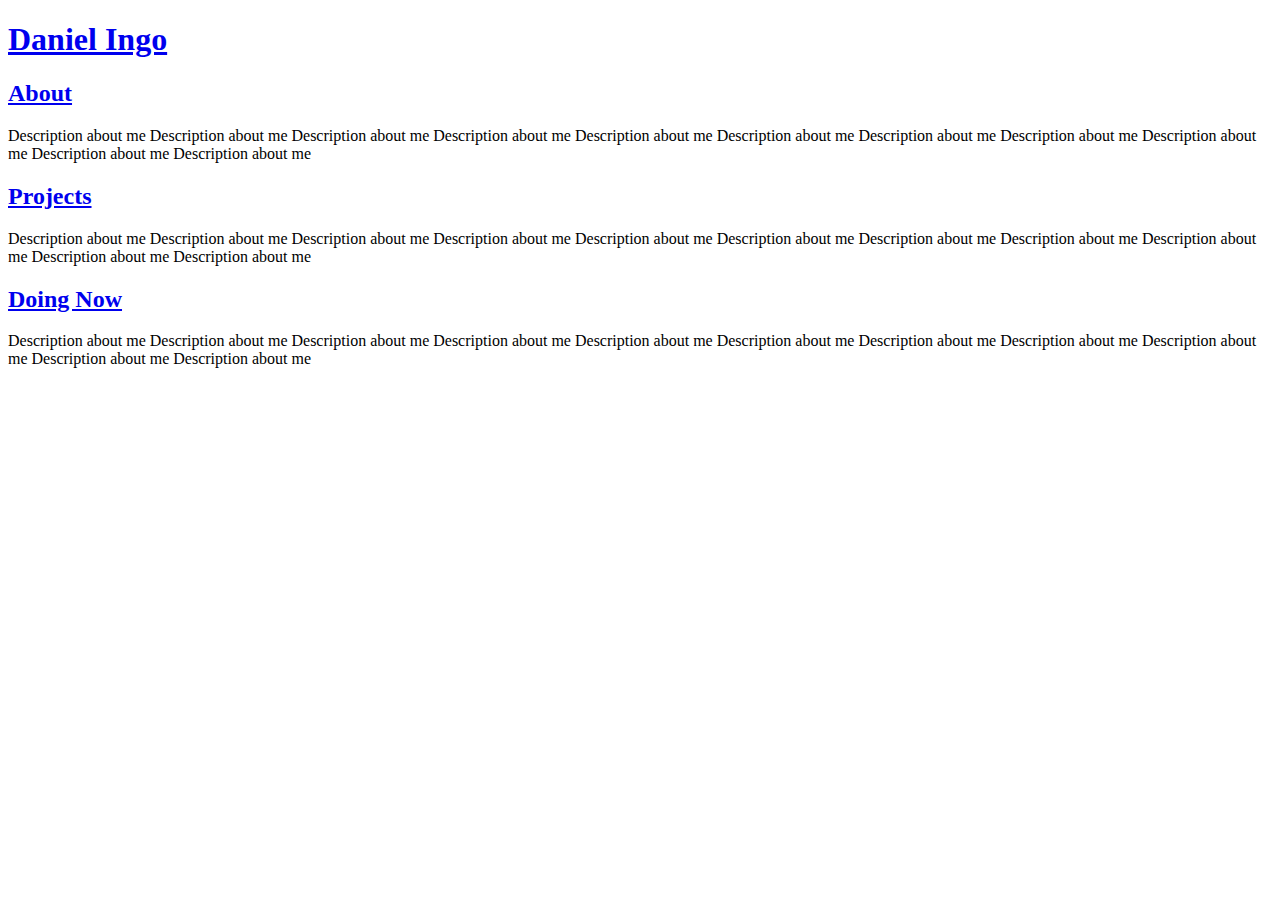
==== index.html @ d1fa8cff "Update and rename README.md to index.html" ====
<!DOCTYPE html>
<html>
<head>
    <link rel="stylesheet" href="css.css">
      
    <title>Daniel Ingo</title>
    </head>

<body>
    <h1><a href="homepage.html">Daniel Ingo</a></h1>
    
    
    <div id="cards">
    <div class="card">
        <section><h2><a href="about.html">About</a></h2>
        <p>Description about me Description about me Description about me Description about me Description about me Description about me Description about me Description about me Description about me Description about me Description about me</p>
    </section>
    </div>
    
    <div class="card">
    <section>
        <h2><a href="projects.html">Projects</a></h2>
     <p>Description about me Description about me Description about me Description about me Description about me Description about me Description about me Description about me Description about me Description about me Description about me</p>
    </section>
    </div>
        
    <div class="card">
    <section>
        <h2><a href="now.html">Doing Now</a></h2>
        <p>Description about me Description about me Description about me Description about me Description about me Description about me Description about me Description about me Description about me Description about me Description about me</p>
    </section>
    </div>
    </div>
    
    </body>
    
    
    

</html>
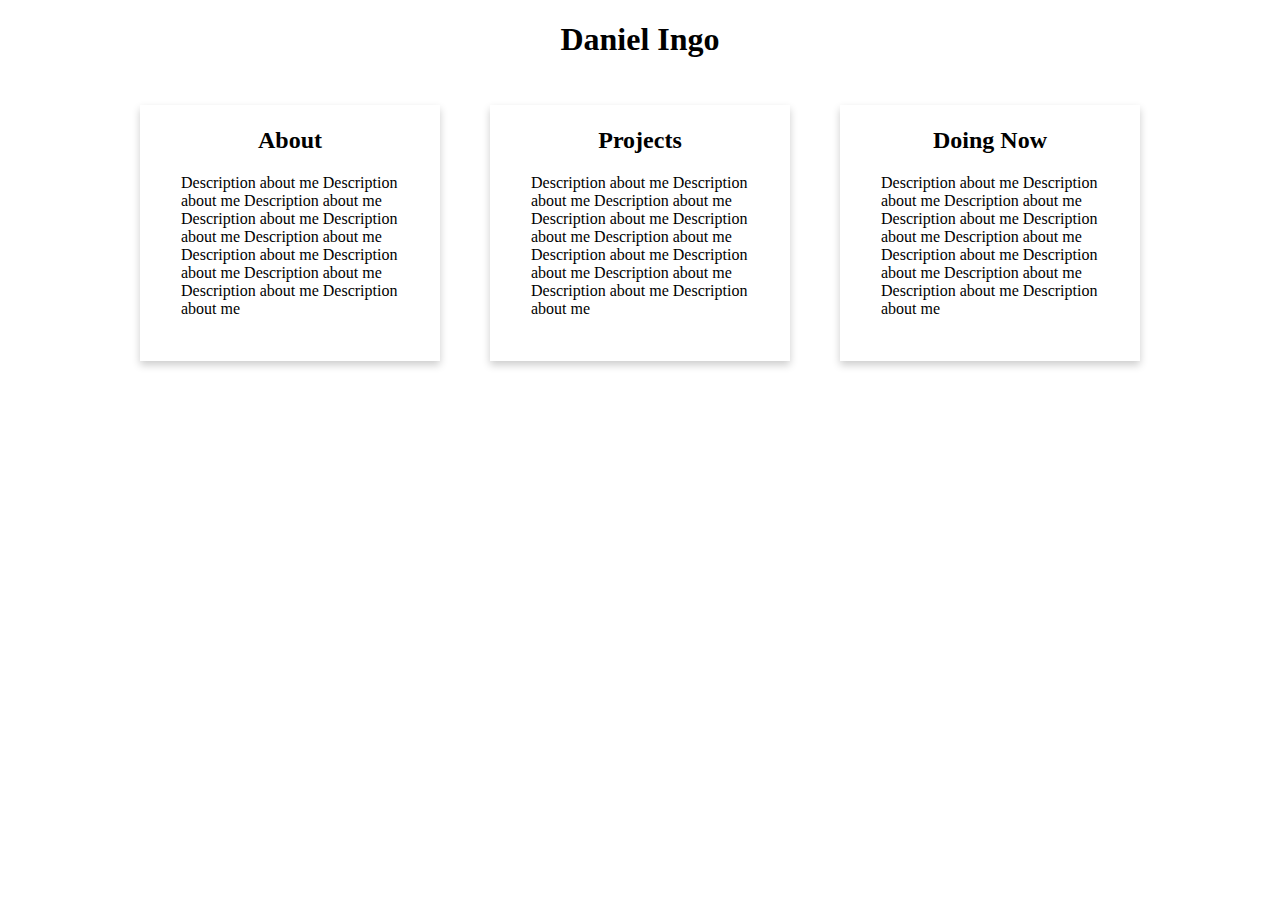
==== commit 804fa36a: "Update index.html" ====
--- a/index.html
+++ b/index.html
@@ -10,7 +10,7 @@
     <h1><a href="homepage.html">Daniel Ingo</a></h1>
     
     
-    <div id="cards">
+    <div class="row">
     <div class="card">
         <section><h2><a href="about.html">About</a></h2>
         <p>Description about me Description about me Description about me Description about me Description about me Description about me Description about me Description about me Description about me Description about me Description about me</p>
--- a/css.css
+++ b/css.css
@@ -0,0 +1,49 @@
+a {
+    text-decoration: none;
+    color: inherit
+}
+
+
+h1 {
+    text-align: center;
+}
+
+h2 {
+    text-align: center;
+}
+
+h3 {
+    text-align: center;
+}
+
+p {
+    padding: 0 25px 25px;
+   
+}
+
+#cards {
+    display: inline-flex;
+    justify-content: center;
+    padding: 10px;
+}
+
+.card {
+    box-shadow: 0 4px 8px 0 rgba(0,0,0,0.2);
+    transition: 0.3s;
+    margin: 25px;
+    min-height: 200px;
+    max-width: 300px;
+}
+.card:hover {
+  box-shadow: 0 8px 16px 0 rgba(0,0,0,0.2);
+}
+
+.row {
+    display: flex;
+    justify-content: center;
+}
+
+
+section {
+    padding: 2px 16px;
+}
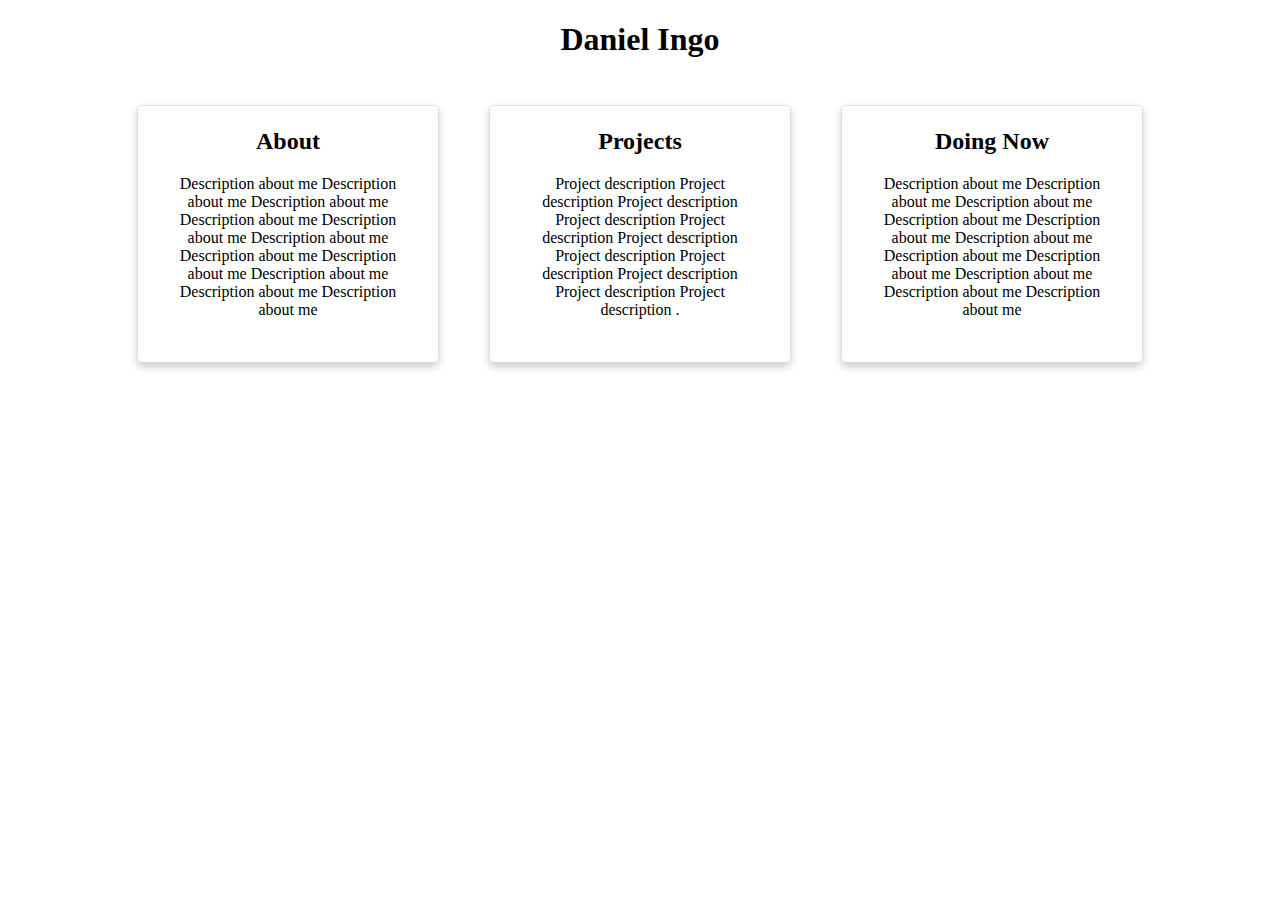
==== commit 8cf520cf: "Add files via upload" ====
--- a/index.html
+++ b/index.html
@@ -7,8 +7,9 @@
     </head>
 
 <body>
-    <h1><a href="homepage.html">Daniel Ingo</a></h1>
-    
+    <div id="heading">
+    <h1><a href="index.html">Daniel Ingo</a></h1>
+    </div>
     
     <div class="row">
     <div class="card">
@@ -20,7 +21,7 @@
     <div class="card">
     <section>
         <h2><a href="projects.html">Projects</a></h2>
-     <p>Description about me Description about me Description about me Description about me Description about me Description about me Description about me Description about me Description about me Description about me Description about me</p>
+     <p>Project description Project description Project description Project description Project description Project description Project description Project description Project description Project description Project description .</p>
     </section>
     </div>
         
@@ -37,4 +38,4 @@
     
     
 
-</html>
+</html>--- a/css.css
+++ b/css.css
@@ -18,22 +18,68 @@
 
 p {
     padding: 0 25px 25px;
-   
+    text-align: center;  
 }
 
-#cards {
-    display: inline-flex;
-    justify-content: center;
+heading {
+    margin-top: 60px;
+    margin:50px
+}
+
+img {
+    padding: 5px; 
+    width: 98%; 
+    margin-bottom: 10px;
+}
+
+#about-me-p {
+    font-size: 1.1em;
+    padding: 50px;
+    margin: 25px;
+}
+
+
+
+.center {
+    margin: auto;
+    width: 70%;
     padding: 10px;
 }
 
 .card {
+    border: 1px solid #ddd;
+    border-radius: 5px;
     box-shadow: 0 4px 8px 0 rgba(0,0,0,0.2);
     transition: 0.3s;
     margin: 25px;
-    min-height: 200px;
-    max-width: 300px;
+    height: auto;
+    width: 300px;
+    
 }
+.project-card {
+    border: 1px solid #ddd;
+    border-radius: 10px;
+    box-shadow: 0 4px 8px 0 rgba(0,0,0,0.2);
+    transition: 0.3s;
+    margin: 25px;
+    height: auto;
+    width: 500px;
+    
+}
+
+.big-card {
+     border: 1px solid #ddd;
+    border-radius: 5px;
+    box-shadow: 0 4px 8px 0 rgba(0,0,0,0.2);
+    transition: 0.3s;
+    margin: 25px;
+    height: 600px;
+    width: 60%;
+}
+
+
+
+
 .card:hover {
   box-shadow: 0 8px 16px 0 rgba(0,0,0,0.2);
 }
@@ -46,4 +92,4 @@
 
 section {
     padding: 2px 16px;
-}
+}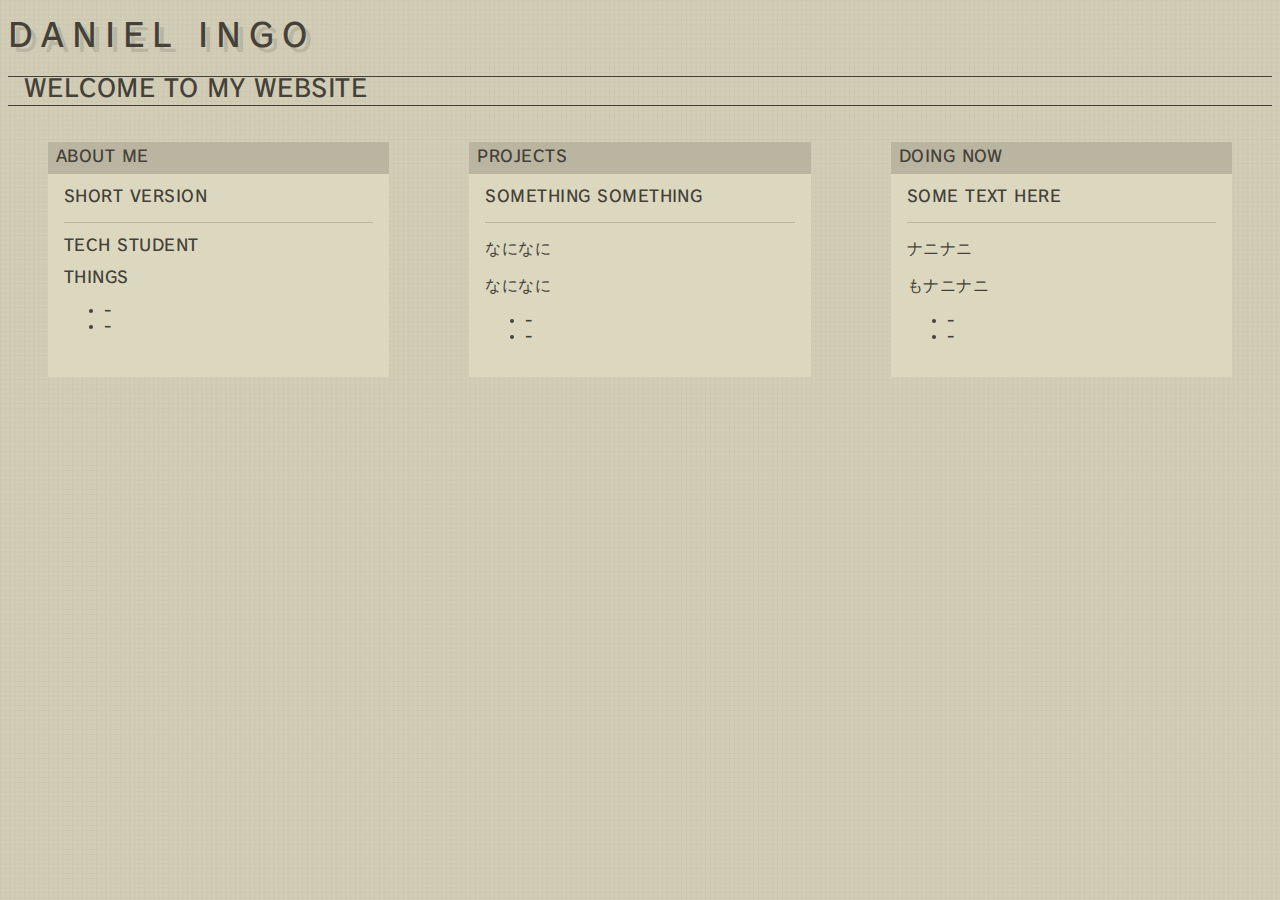
==== commit 2d112e65: "Add files via upload" ====
--- a/index.html
+++ b/index.html
@@ -1,41 +1,73 @@
 <!DOCTYPE html>
 <html>
 <head>
-    <link rel="stylesheet" href="css.css">
-      
-    <title>Daniel Ingo</title>
-    </head>
+	<title>Nier Tester</title>
+	<link rel="stylesheet" href="nier-style.css">
+	<style>	
+		
 
-<body>
-    <div id="heading">
-    <h1><a href="index.html">Daniel Ingo</a></h1>
-    </div>
-    
-    <div class="row">
-    <div class="card">
-        <section><h2><a href="about.html">About</a></h2>
-        <p>Description about me Description about me Description about me Description about me Description about me Description about me Description about me Description about me Description about me Description about me Description about me</p>
-    </section>
-    </div>
-    
-    <div class="card">
-    <section>
-        <h2><a href="projects.html">Projects</a></h2>
-     <p>Project description Project description Project description Project description Project description Project description Project description Project description Project description Project description Project description .</p>
-    </section>
-    </div>
-        
-    <div class="card">
-    <section>
-        <h2><a href="now.html">Doing Now</a></h2>
-        <p>Description about me Description about me Description about me Description about me Description about me Description about me Description about me Description about me Description about me Description about me Description about me</p>
-    </section>
-    </div>
-    </div>
-    
-    </body>
-    
-    
-    
 
+
+	</style>
+	</head>
+
+	<body>
+		<h1>DANIEL INGO</h1>
+		<h2>WELCOME TO MY WEBSITE</h2>
+
+<div class="container">
+
+
+<figure>
+	<a href="" class="button">
+  <figcaption>ABOUT ME</figcaption>
+  	</a>
+  <div>
+    <p>SHORT VERSION</p>
+    <hr>
+    <p>TECH STUDENT</p>
+    <p>THINGS</p>
+    <ul>
+      <li>-</li>
+      <li>-</li>
+    </ul>
+  </div>
+</figure>
+
+
+<figure>
+  <a href="" class="button">
+  <figcaption>PROJECTS</figcaption>
+    </a>
+  <div>
+    <p>SOMETHING SOMETHING</p>
+    <hr>
+    <p>なになに</p>
+    <p>なになに</p>
+    <ul>
+      <li>-</li>
+      <li>-</li>
+    </ul>
+  </div>
+</figure>
+
+
+<figure>
+  <a href="" class="button">
+  <figcaption>DOING NOW</figcaption>
+    </a>
+  <div>
+    <p>SOME TEXT HERE</p>
+    <hr>
+    <p>ナニナニ</p>
+    <p>もナニナニ</p>
+    <ul>
+      <li>-</li>
+      <li>-</li>
+    </ul>
+  </div>
+</figure>
+
+
+	</body>
 </html>--- a/nier-style.css
+++ b/nier-style.css
@@ -0,0 +1,197 @@
+body {
+  background-color: #d1cdb7;
+  background-size: 0.3rem 0.3rem;
+  background-image: -webkit-linear-gradient(left, #ccc8b1 1px, rgba(204,200,177,0) 1px), -webkit-linear-gradient(top, #ccc8b1 1px, rgba(204,200,177,0) 1px);
+  background-image: -moz-linear-gradient(left, #ccc8b1 1px, rgba(204,200,177,0) 1px), -moz-linear-gradient(top, #ccc8b1 1px, rgba(204,200,177,0) 1px);
+  background-image: -o-linear-gradient(left, #ccc8b1 1px, rgba(204,200,177,0) 1px), -o-linear-gradient(top, #ccc8b1 1px, rgba(204,200,177,0) 1px);
+  background-image: -ms-linear-gradient(left, #ccc8b1 1px, rgba(204,200,177,0) 1px), -ms-linear-gradient(top, #ccc8b1 1px, rgba(204,200,177,0) 1px);
+  background-image: linear-gradient(to right, #ccc8b1 1px, rgba(204,200,177,0) 1px), linear-gradient(to bottom, #ccc8b1 1px, rgba(204,200,177,0) 1px);
+  font-family: helvetica, sans-serif;
+  letter-spacing: 0.03rem;
+  font-weight: lighter;
+  color: #454138;
+}
+::selection {
+  background-color: #bab5a1;
+}
+
+
+p {
+  margin: 0 0 1rem 0;
+}
+mark {
+  background-color: #454138;
+  color: #dcd8c0;
+}
+h1 {
+  font-weight: normal;
+  text-transform: uppercase;
+  letter-spacing: 0.5rem;
+  text-shadow: 0.3rem 0.3rem 0 #bab5a1;
+}
+h2 {
+  font-weight: lighter;
+  border: solid #454138;
+  border-width: 0.1rem 0;
+  padding: 0.1rem 1rem;
+}
+
+
+hr {
+  margin: 1rem 0;
+  border-top: solid #bab5a1;
+  border-width: 0.1rem 0 0 0;
+}
+
+
+button:not(:disabled),
+.button {
+  padding: 0.5rem;
+  font-size: 1em;
+  border: none;
+  outline: none;
+  
+  appearance: none;
+  border-radius: 0;
+  background-color: #bab5a1;
+  color: inherit;
+  font-family: inherit;
+  letter-spacing: inherit;
+  font-weight: inherit;
+  cursor: pointer;
+  transition-duration: 0.2s;
+  transition-property: color, background-color, box-shadow;
+  position: relative;
+  z-index: 1;
+
+}
+
+button:not(:disabled):hover,
+.button:hover {
+  background-color: transparent;
+  color: #dcd8c0;
+}
+button:not(:disabled):hover:before,
+.button:hover:before {
+  top: -0.2rem;
+  bottom: -0.2rem;
+  border: solid #454138;
+  border-width: 0.1rem 0;
+}
+button:not(:disabled):hover:after,
+.button:hover:after {
+  width: 100%;
+}
+button:not(:disabled):active,
+.button:active {
+  color: #454138;
+}
+
+
+
+
+
+
+
+@font-face {
+        font-family: SCE PS3 RD R LATIN;
+      src: url(SCE-PS3-RD-R-LATIN.TTF);
+    }
+    * {
+      font-family: SCE PS3 RD R LATIN;
+    }
+    
+
+    figure {
+      display: flex;
+      flex-direction: column;
+      
+      background-color: #dcd8c0;
+      padding: 0.5rem;
+      width: 33%;
+
+
+    }
+    figure > :not(figcaption) {
+      margin: 0.5rem;
+      
+    }
+    figure > figcaption {
+      order: -1;
+      margin: -0.5rem;
+      margin-bottom: 0.5rem;
+      padding: 0.5rem 1rem;
+      font-size: 1.2rem;
+      background-color: #454138;
+      color: #bab5a1;
+
+    }
+
+
+
+    .container {
+      display: flex;
+      justify-content:  space-between;
+    }
+
+    
+
+    a {
+      text-decoration: none;
+      border: solid;
+
+    }
+
+
+    button:not(:disabled),
+    .button {
+      padding: 0.5rem;
+      font-size: 1em;
+      margin: -0.5rem;
+      margin-bottom: 0.5rem;
+      border: none;
+      outline: none;
+      
+      appearance: none;
+      border-radius: 0;
+      background-color: #bab5a1;
+      color: inherit;
+      font-family: inherit;
+      letter-spacing: inherit;
+      font-weight: inherit;
+      cursor: pointer;
+      transition-duration: 0.2s;
+      transition-property: color, background-color, box-shadow;
+      position: relative;
+      z-index: 1;
+
+
+    }
+
+    button:not(:disabled):before,
+    .button:before {
+      content: '';
+      transition: all 0.2s;
+        position: absolute;
+        top: 0;
+        bottom: 0;
+        left: 0;
+        right: 0;
+    }
+
+    button:not(:disabled):after,
+    .button:after {
+      content: '';
+      transition-timing-function: ease-out;
+      position: absolute;
+      top: 0;
+      bottom: 0;
+      left: 0;
+      width: 0;
+      background-color: #454138;
+      z-index: -1;
+    }
+
+
+
+
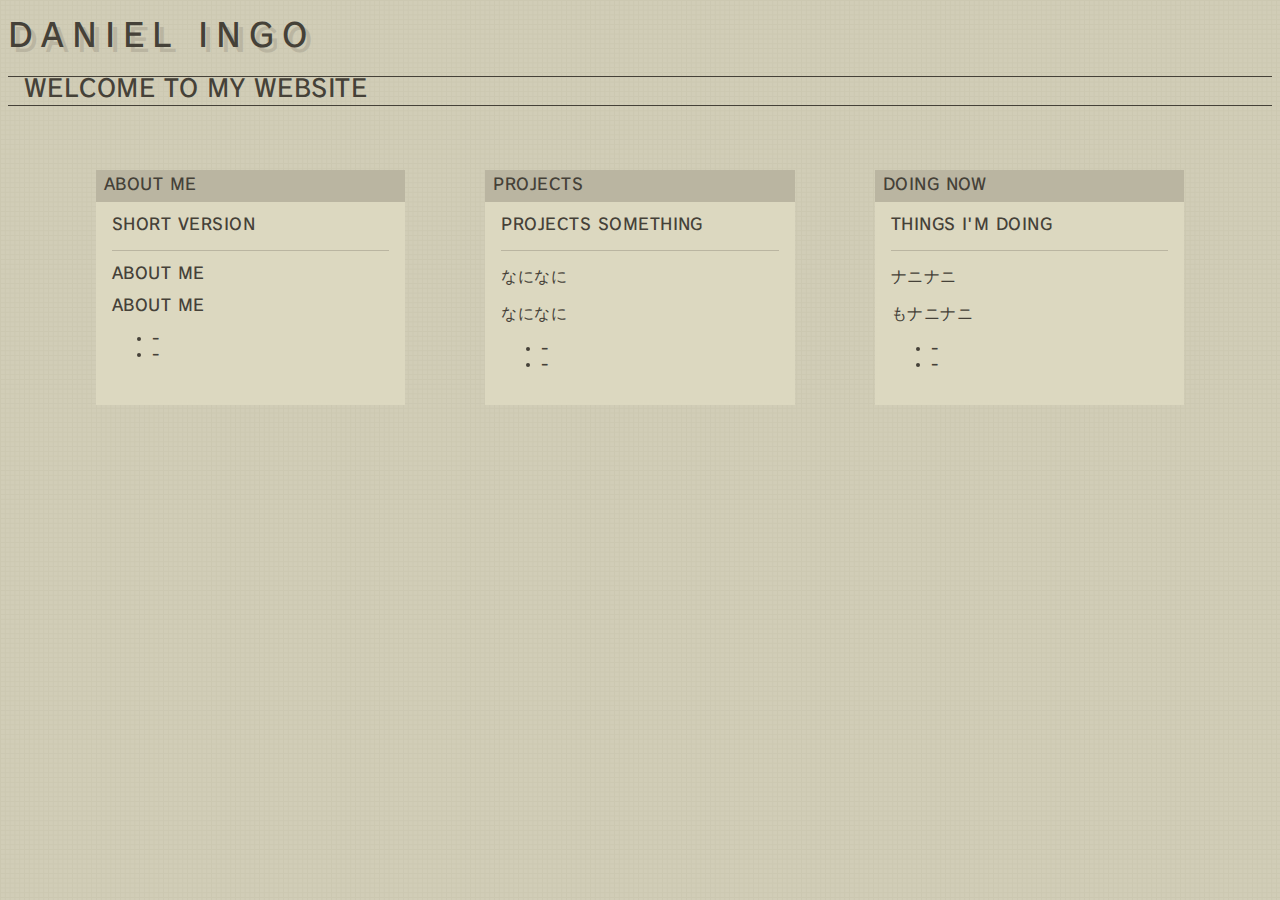
==== commit f863ad6f: "Add files via upload" ====
--- a/index.html
+++ b/index.html
@@ -1,7 +1,7 @@
 <!DOCTYPE html>
 <html>
 <head>
-	<title>Nier Tester</title>
+	<title>DANIEL INGO</title>
 	<link rel="stylesheet" href="nier-style.css">
 	<style>	
 		
@@ -12,21 +12,21 @@
 	</head>
 
 	<body>
-		<h1>DANIEL INGO</h1>
+		<h1><a href="index.html">DANIEL INGO</a></h1>
 		<h2>WELCOME TO MY WEBSITE</h2>
 
 <div class="container">
 
 
 <figure>
-	<a href="" class="button">
+	<a href="me.html" class="button">
   <figcaption>ABOUT ME</figcaption>
   	</a>
   <div>
     <p>SHORT VERSION</p>
     <hr>
-    <p>TECH STUDENT</p>
-    <p>THINGS</p>
+    <p>ABOUT ME</p>
+    <p>ABOUT ME</p>
     <ul>
       <li>-</li>
       <li>-</li>
@@ -36,11 +36,11 @@
 
 
 <figure>
-  <a href="" class="button">
+  <a href="projects.html" class="button">
   <figcaption>PROJECTS</figcaption>
     </a>
   <div>
-    <p>SOMETHING SOMETHING</p>
+    <p>PROJECTS SOMETHING</p>
     <hr>
     <p>なになに</p>
     <p>なになに</p>
@@ -57,7 +57,7 @@
   <figcaption>DOING NOW</figcaption>
     </a>
   <div>
-    <p>SOME TEXT HERE</p>
+    <p>THINGS I'M DOING</p>
     <hr>
     <p>ナニナニ</p>
     <p>もナニナニ</p>
--- a/nier-style.css
+++ b/nier-style.css
@@ -1,15 +1,13 @@
 body {
+ 
   background-color: #d1cdb7;
   background-size: 0.3rem 0.3rem;
-  background-image: -webkit-linear-gradient(left, #ccc8b1 1px, rgba(204,200,177,0) 1px), -webkit-linear-gradient(top, #ccc8b1 1px, rgba(204,200,177,0) 1px);
-  background-image: -moz-linear-gradient(left, #ccc8b1 1px, rgba(204,200,177,0) 1px), -moz-linear-gradient(top, #ccc8b1 1px, rgba(204,200,177,0) 1px);
-  background-image: -o-linear-gradient(left, #ccc8b1 1px, rgba(204,200,177,0) 1px), -o-linear-gradient(top, #ccc8b1 1px, rgba(204,200,177,0) 1px);
-  background-image: -ms-linear-gradient(left, #ccc8b1 1px, rgba(204,200,177,0) 1px), -ms-linear-gradient(top, #ccc8b1 1px, rgba(204,200,177,0) 1px);
   background-image: linear-gradient(to right, #ccc8b1 1px, rgba(204,200,177,0) 1px), linear-gradient(to bottom, #ccc8b1 1px, rgba(204,200,177,0) 1px);
   font-family: helvetica, sans-serif;
   letter-spacing: 0.03rem;
   font-weight: lighter;
   color: #454138;
+  
 }
 ::selection {
   background-color: #bab5a1;
@@ -19,10 +17,7 @@
 p {
   margin: 0 0 1rem 0;
 }
-mark {
-  background-color: #454138;
-  color: #dcd8c0;
-}
+
 h1 {
   font-weight: normal;
   text-transform: uppercase;
@@ -42,15 +37,24 @@
   border-top: solid #bab5a1;
   border-width: 0.1rem 0 0 0;
 }
+.vl {
+    margin: 0.25rem 0.25rem 1rem 0;
+    border-left: solid #bab5a1;
+    border-width: 0 0 0 0.1rem;
+    height: 100%;        
+}
+
 
 
 button:not(:disabled),
 .button {
   padding: 0.5rem;
   font-size: 1em;
+  margin: -0.5rem;
+  margin-bottom: 0.5rem;
   border: none;
   outline: none;
-  
+      
   appearance: none;
   border-radius: 0;
   background-color: #bab5a1;
@@ -63,9 +67,29 @@
   transition-property: color, background-color, box-shadow;
   position: relative;
   z-index: 1;
-
 }
-
+button:not(:disabled):before,
+.button:before {
+  content: '';
+  transition: all 0.2s;
+  position: absolute;
+  top: 0;
+  bottom: 0;
+  left: 0;
+  right: 0;
+}
+button:not(:disabled):after,
+.button:after {
+  content: '';
+  transition-timing-function: ease-out;
+  position: absolute;
+  top: 0;
+  bottom: 0;
+  left: 0;
+  width: 0;
+  background-color: #454138;
+  z-index: -1;
+}
 button:not(:disabled):hover,
 .button:hover {
   background-color: transparent;
@@ -91,107 +115,61 @@
 
 
 
-
-
 @font-face {
-        font-family: SCE PS3 RD R LATIN;
-      src: url(SCE-PS3-RD-R-LATIN.TTF);
-    }
-    * {
-      font-family: SCE PS3 RD R LATIN;
-    }
-    
-
-    figure {
-      display: flex;
-      flex-direction: column;
-      
-      background-color: #dcd8c0;
-      padding: 0.5rem;
-      width: 33%;
-
-
-    }
-    figure > :not(figcaption) {
-      margin: 0.5rem;
-      
-    }
-    figure > figcaption {
-      order: -1;
-      margin: -0.5rem;
-      margin-bottom: 0.5rem;
-      padding: 0.5rem 1rem;
-      font-size: 1.2rem;
-      background-color: #454138;
-      color: #bab5a1;
-
+  font-family: SCE PS3 RD R LATIN;
+  src: url(SCE-PS3-RD-R-LATIN.TTF);
+}
+* {  
+  font-family: SCE PS3 RD R LATIN;
+}    
+figure {
+  display: flex;
+  flex-direction: column;    
+  background-color: #dcd8c0;
+  padding: 0.5rem;
+  width: 33%;
+}
+figure > :not(figcaption) {
+  margin: 0.5rem;
+}
+figure > figcaption {
+  order: -1;
+  margin: -0.5rem;
+  margin-bottom: 0.5rem;
+  padding: 0.5rem 1rem;
+  font-size: 1.2rem;
+  background-color: #454138;
+  color: #bab5a1;
     }
 
-
-
-    .container {
-      display: flex;
-      justify-content:  space-between;
-    }
+.container {
+    display: flex;
+    justify-content:  space-around;
+    margin: 3rem;
+}
 
     
 
-    a {
-      text-decoration: none;
-      border: solid;
-
-    }
-
-
-    button:not(:disabled),
-    .button {
-      padding: 0.5rem;
-      font-size: 1em;
-      margin: -0.5rem;
-      margin-bottom: 0.5rem;
-      border: none;
-      outline: none;
-      
-      appearance: none;
-      border-radius: 0;
-      background-color: #bab5a1;
-      color: inherit;
-      font-family: inherit;
-      letter-spacing: inherit;
-      font-weight: inherit;
-      cursor: pointer;
-      transition-duration: 0.2s;
-      transition-property: color, background-color, box-shadow;
-      position: relative;
-      z-index: 1;
-
-
-    }
-
-    button:not(:disabled):before,
-    .button:before {
-      content: '';
-      transition: all 0.2s;
-        position: absolute;
-        top: 0;
-        bottom: 0;
-        left: 0;
-        right: 0;
-    }
-
-    button:not(:disabled):after,
-    .button:after {
-      content: '';
-      transition-timing-function: ease-out;
-      position: absolute;
-      top: 0;
-      bottom: 0;
-      left: 0;
-      width: 0;
-      background-color: #454138;
-      z-index: -1;
-    }
+a {
+    text-decoration: none;
+    color: inherit;    
+  }
 
 
 
 
+@media only screen and (max-width: 1000px) {
+  .container {
+    display: block;
+  }
+
+  figure {
+    margin-top: 3rem;
+    margin-bottom: : 3rem;
+    width: 75%;
+  }
+}
+
+
+
+
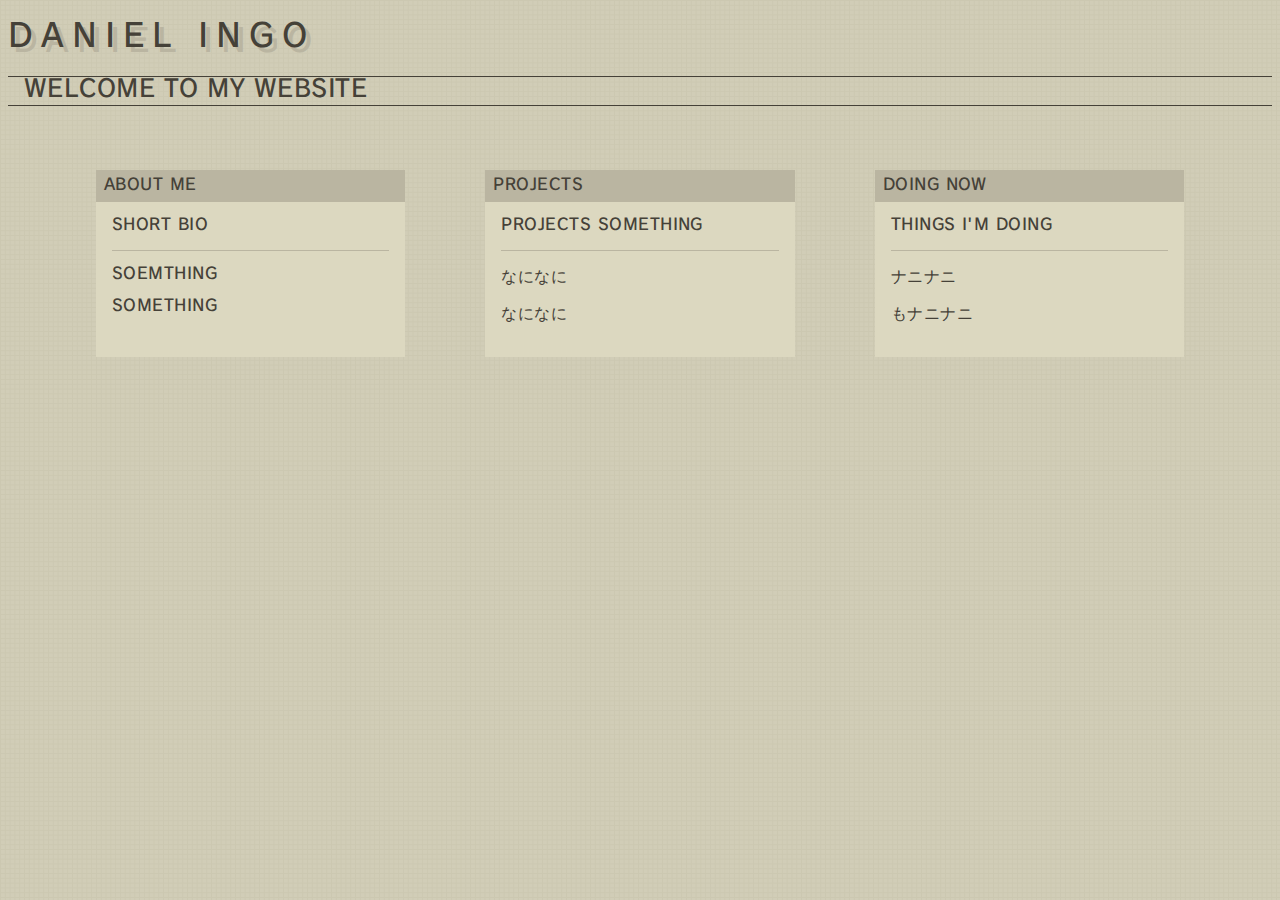
==== commit b93d0517: "Add files via upload" ====
--- a/index.html
+++ b/index.html
@@ -23,13 +23,12 @@
   <figcaption>ABOUT ME</figcaption>
   	</a>
   <div>
-    <p>SHORT VERSION</p>
+    <p>SHORT BIO</p>
     <hr>
-    <p>ABOUT ME</p>
-    <p>ABOUT ME</p>
+    <p>SOEMTHING</p>
+    <p>SOMETHING</p>
     <ul>
-      <li>-</li>
-      <li>-</li>
+      
     </ul>
   </div>
 </figure>
@@ -45,15 +44,14 @@
     <p>なになに</p>
     <p>なになに</p>
     <ul>
-      <li>-</li>
-      <li>-</li>
+      
     </ul>
   </div>
 </figure>
 
 
 <figure>
-  <a href="" class="button">
+  <a href="now.html" class="button">
   <figcaption>DOING NOW</figcaption>
     </a>
   <div>
@@ -62,8 +60,7 @@
     <p>ナニナニ</p>
     <p>もナニナニ</p>
     <ul>
-      <li>-</li>
-      <li>-</li>
+      
     </ul>
   </div>
 </figure>
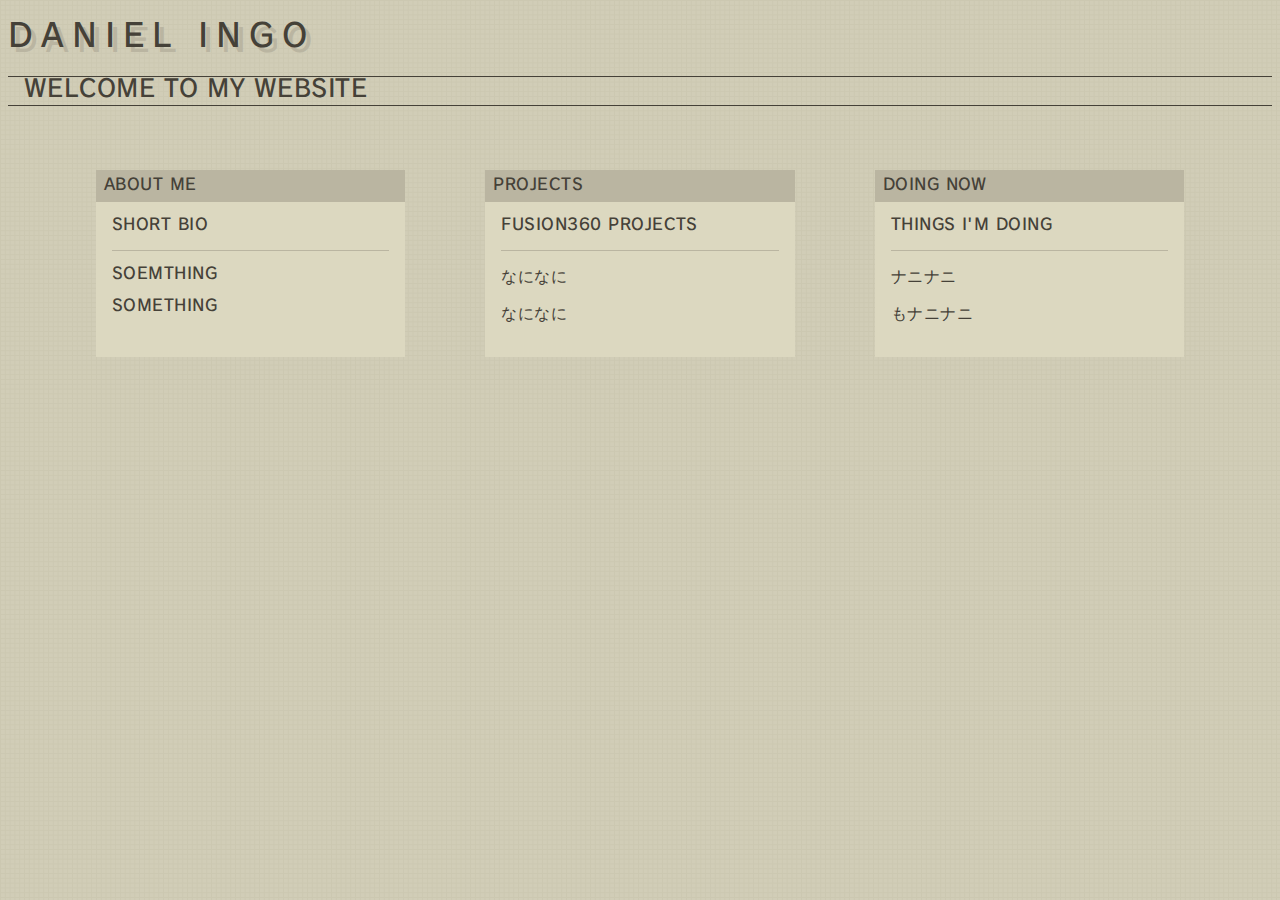
==== commit a6773498: "Add files via upload" ====
--- a/index.html
+++ b/index.html
@@ -39,7 +39,7 @@
   <figcaption>PROJECTS</figcaption>
     </a>
   <div>
-    <p>PROJECTS SOMETHING</p>
+    <p>FUSION360 PROJECTS</p>
     <hr>
     <p>なになに</p>
     <p>なになに</p>
